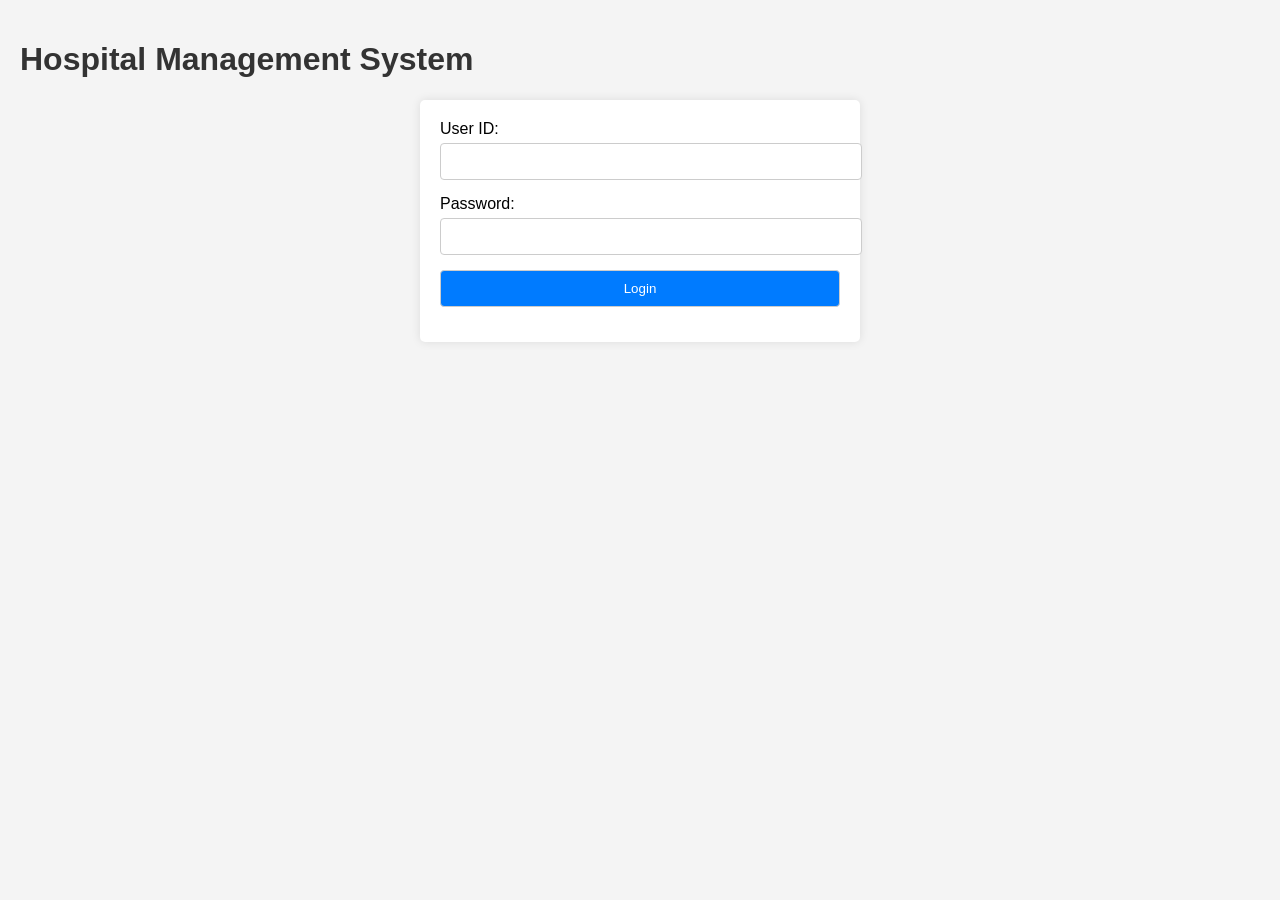
==== index.html @ d5d4395c "Update index.html" ====
<!DOCTYPE html>
<html lang="en">
<head>
    <meta charset="UTF-8">
    <meta name="viewport" content="width=device-width, initial-scale=1.0">
    <title>Hospital Management System</title>
    <link rel="stylesheet" href="styles.css">
</head>
<body>
    <h1>Hospital Management System</h1>
    <form id="loginForm" onsubmit="return login()">
        <label for="userID">User ID:</label>
        <input type="text" id="userID" required>
        <label for="password">Password:</label>
        <input type="password" id="password" required>
        <button type="submit">Login</button>
    </form>
    <script src="./script.js"></script>
</body>
</html>
---- styles.css ----
body {
    font-family: Arial, sans-serif;
    margin: 0;
    padding: 20px;
    background-color: #f4f4f4;
}

h1, h2, h3 {
    color: #333;
}

form {
    max-width: 400px;
    margin: auto;
    padding: 20px;
    background-color: white;
    border-radius: 5px;
    box-shadow: 0 0 10px rgba(0, 0, 0, 0.1);
}

form label {
    display: block;
    margin-bottom: 5px;
}

form input, form button {
    width: 100%;
    padding: 10px;
    margin-bottom: 15px;
    border: 1px solid #ccc;
    border-radius: 4px;
}

form button {
    background-color: #007BFF;
    color: white;
    cursor: pointer;
}

form button:hover {
    background-color: #0056b3;
}

table {
    width: 100%;
    border-collapse: collapse;
    margin-top: 20px;
}

table, th, td {
    border: 1px solid #ddd;
}

th, td {
    padding: 10px;
    text-align: left;
}

th {
    background-color: #f2f2f2;
}
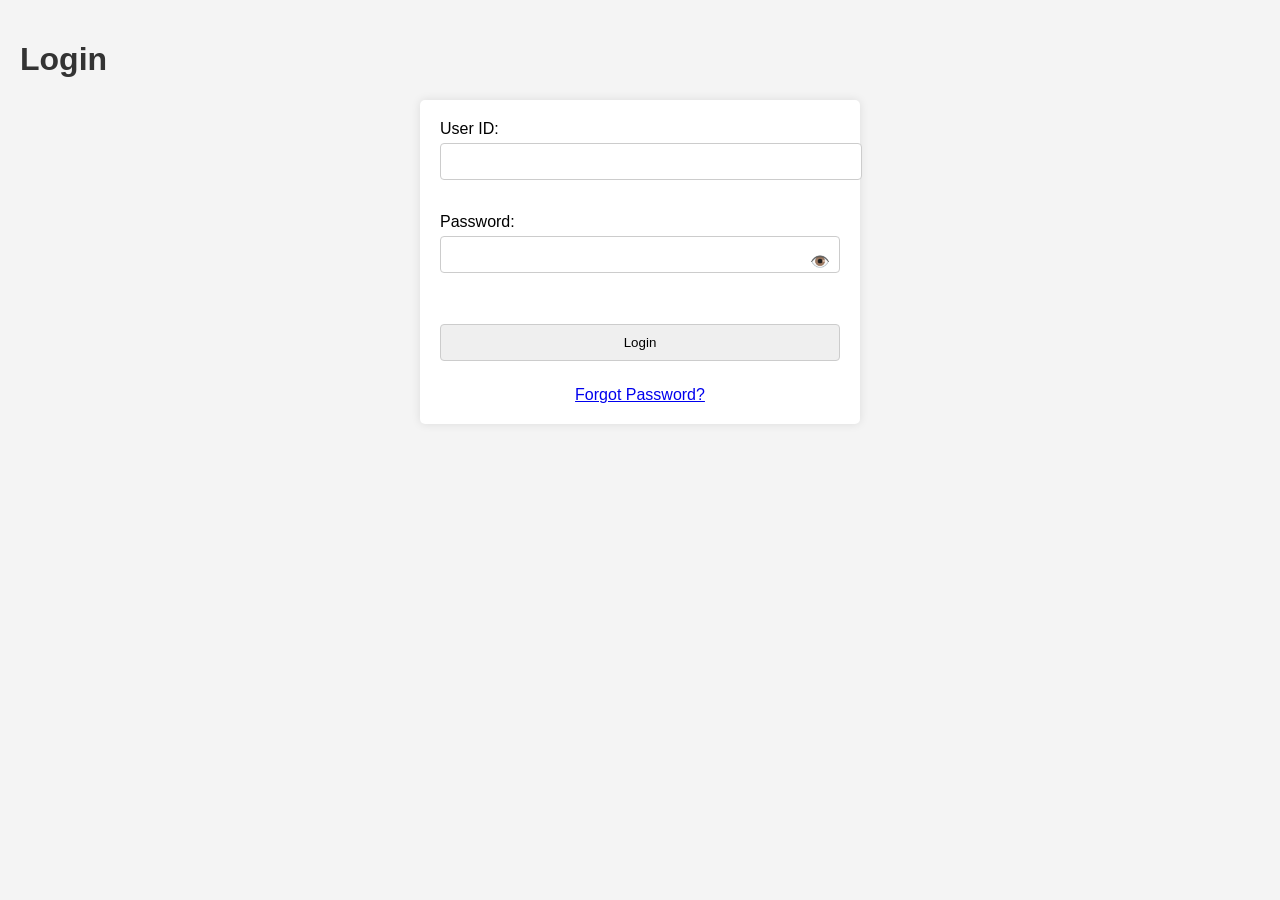
==== commit 325f9011: "Add files via upload" ====
--- a/index.html
+++ b/index.html
@@ -3,18 +3,45 @@
 <head>
     <meta charset="UTF-8">
     <meta name="viewport" content="width=device-width, initial-scale=1.0">
-    <title>Hospital Management System</title>
+    <title>Login</title>
     <link rel="stylesheet" href="styles.css">
+    <style>
+        .password-container {
+            position: relative;
+            display: flex;
+            align-items: center;
+        }
+        .password-container input {
+            padding-right: 30px; /* Space for the icon */
+        }
+        .password-container .toggle-password {
+            position: absolute;
+            right: 10px;
+            cursor: pointer;
+        }
+        .forgot-password-link {
+            display: block;
+            margin-top: 10px;
+            text-align: center;
+        }
+    </style>
 </head>
 <body>
-    <h1>Hospital Management System</h1>
-    <form id="loginForm" onsubmit="return login()">
+    <h1>Login</h1>
+    <form id="loginForm">
         <label for="userID">User ID:</label>
-        <input type="text" id="userID" required>
+        <input type="text" id="userID" name="userID" required><br><br>
+
         <label for="password">Password:</label>
-        <input type="password" id="password" required>
-        <button type="submit">Login</button>
+        <div class="password-container">
+            <input type="password" id="password" name="password" required>
+            <span class="toggle-password" onclick="togglePassword()">👁️</span>
+        </div><br><br>
+
+        <input type="submit" value="Login">
+        <a href="forgot-password.html" class="forgot-password-link">Forgot Password?</a>
     </form>
-    <script src="./script.js"></script>
+
+    <script src="script.js"></script>
 </body>
 </html>
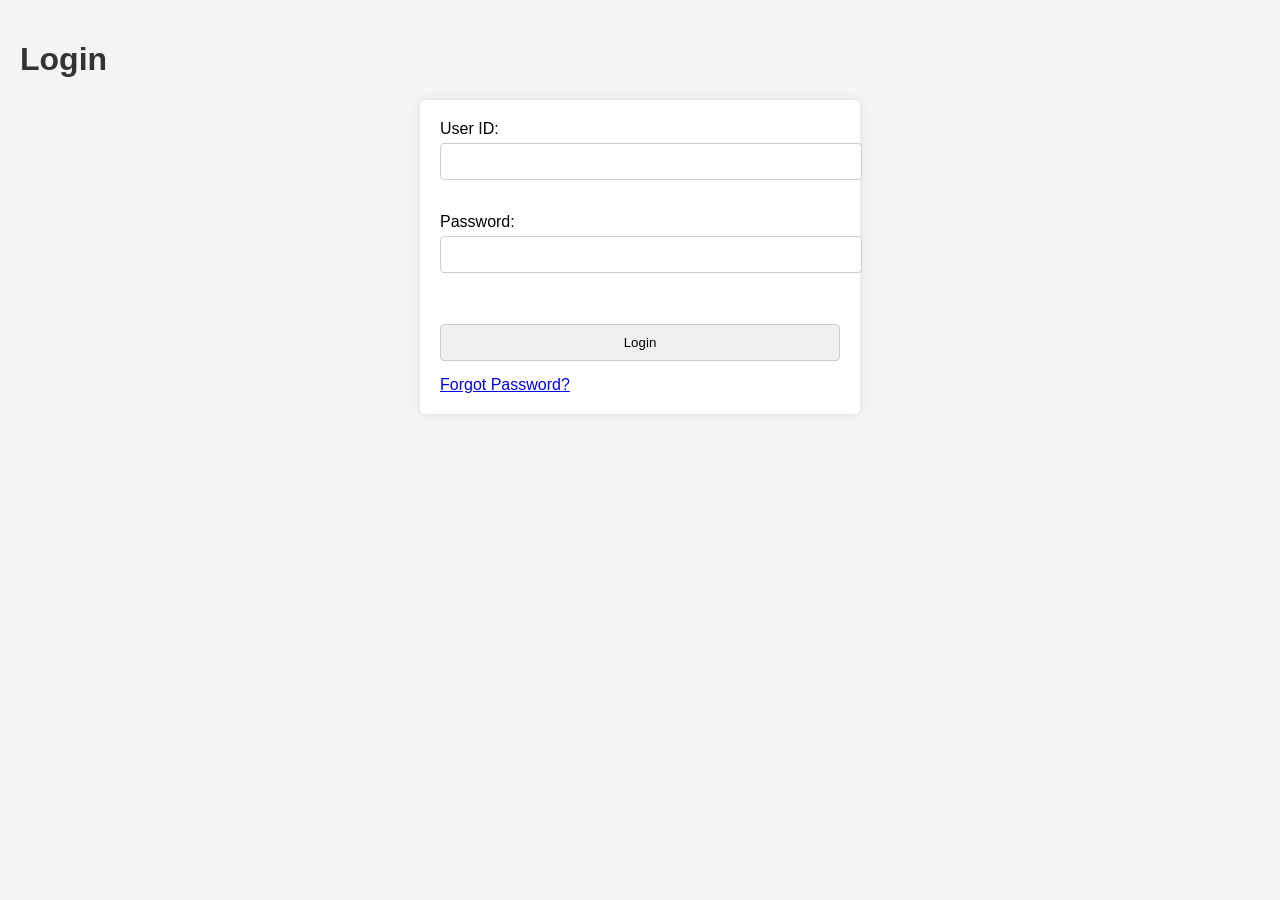
==== commit 5d1b1ffe: "Add files via upload" ====
--- a/index.html
+++ b/index.html
@@ -5,26 +5,7 @@
     <meta name="viewport" content="width=device-width, initial-scale=1.0">
     <title>Login</title>
     <link rel="stylesheet" href="styles.css">
-    <style>
-        .password-container {
-            position: relative;
-            display: flex;
-            align-items: center;
-        }
-        .password-container input {
-            padding-right: 30px; /* Space for the icon */
-        }
-        .password-container .toggle-password {
-            position: absolute;
-            right: 10px;
-            cursor: pointer;
-        }
-        .forgot-password-link {
-            display: block;
-            margin-top: 10px;
-            text-align: center;
-        }
-    </style>
+   
 </head>
 <body>
     <h1>Login</h1>
@@ -35,13 +16,13 @@
         <label for="password">Password:</label>
         <div class="password-container">
             <input type="password" id="password" name="password" required>
-            <span class="toggle-password" onclick="togglePassword()">👁️</span>
+         
         </div><br><br>
 
         <input type="submit" value="Login">
         <a href="forgot-password.html" class="forgot-password-link">Forgot Password?</a>
     </form>
 
-    <script src="script.js"></script>
+   
 </body>
 </html>
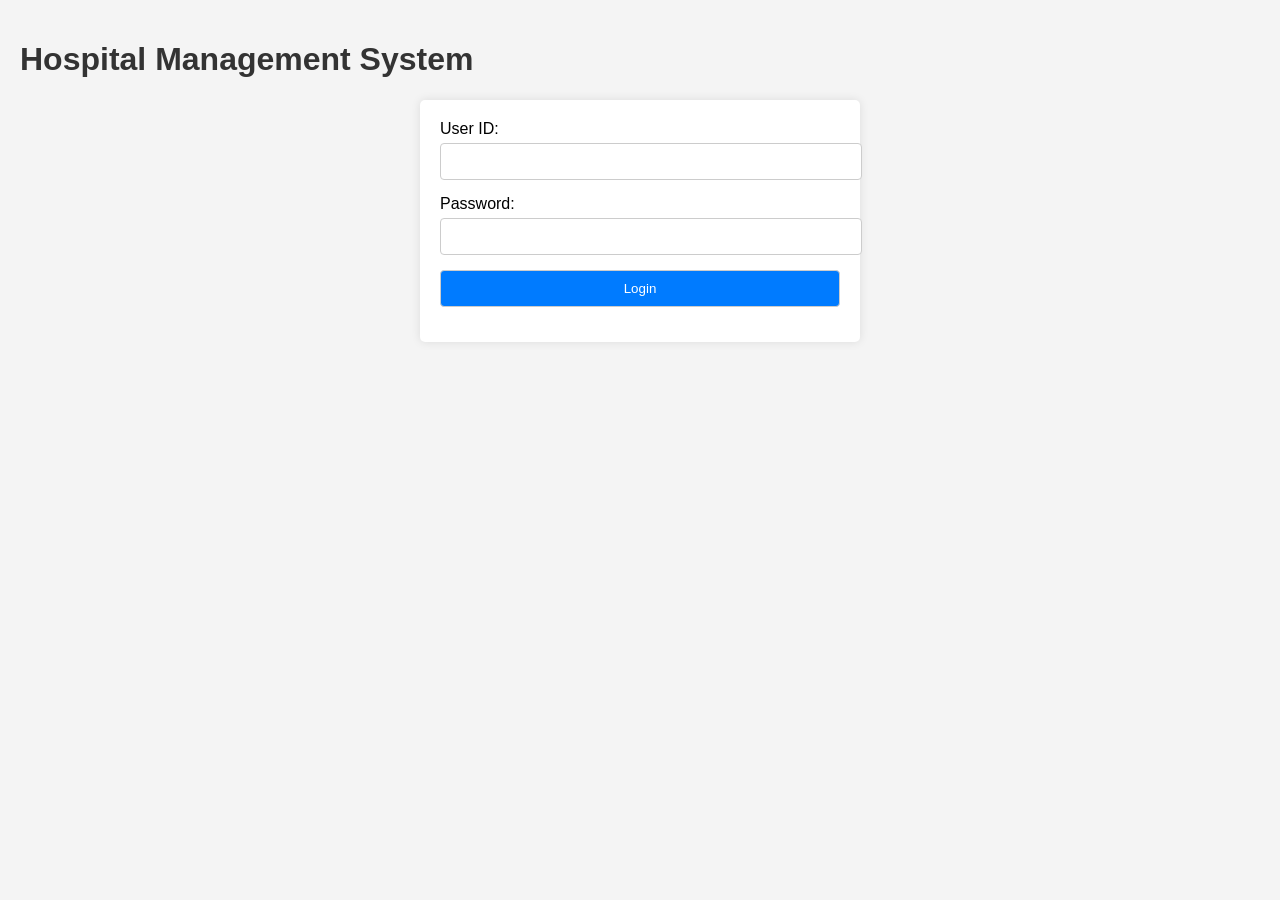
==== commit 2722a753: "Add files via upload" ====
--- a/index.html
+++ b/index.html
@@ -3,26 +3,20 @@
 <head>
     <meta charset="UTF-8">
     <meta name="viewport" content="width=device-width, initial-scale=1.0">
-    <title>Login</title>
+    <title>Login - Hospital Management System</title>
     <link rel="stylesheet" href="styles.css">
-   
 </head>
 <body>
-    <h1>Login</h1>
+    <h1>Hospital Management System</h1>
     <form id="loginForm">
         <label for="userID">User ID:</label>
-        <input type="text" id="userID" name="userID" required><br><br>
-
+        <input type="text" id="userID" name="userID" required>
+        <br>
         <label for="password">Password:</label>
-        <div class="password-container">
-            <input type="password" id="password" name="password" required>
-         
-        </div><br><br>
-
-        <input type="submit" value="Login">
-        <a href="forgot-password.html" class="forgot-password-link">Forgot Password?</a>
+        <input type="password" id="password" name="password" required>
+        <br>
+        <button type="submit">Login</button>
     </form>
-
-   
+    <script src="script.js"></script>
 </body>
 </html>
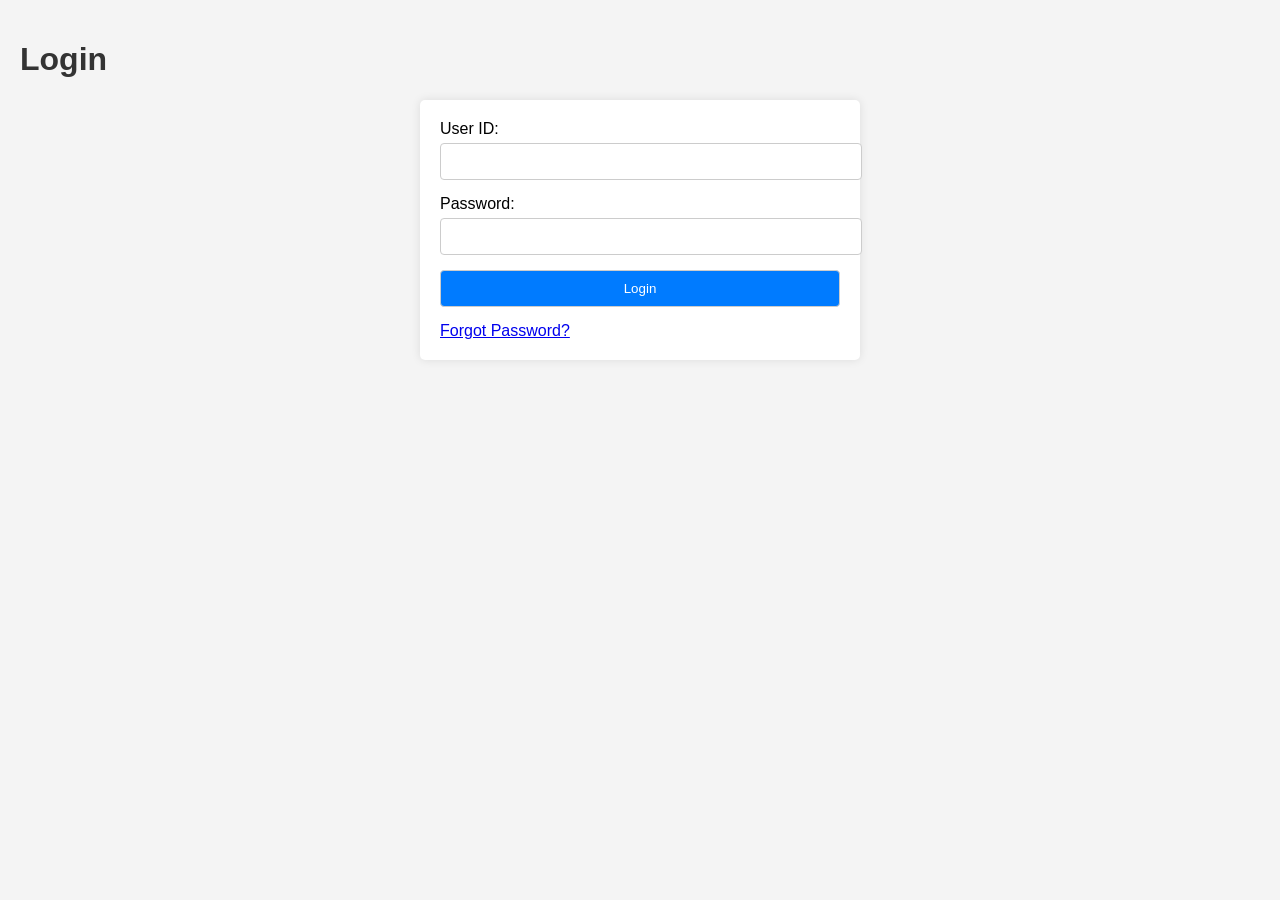
==== commit b89e057e: "Update index.html" ====
--- a/index.html
+++ b/index.html
@@ -3,20 +3,22 @@
 <head>
     <meta charset="UTF-8">
     <meta name="viewport" content="width=device-width, initial-scale=1.0">
-    <title>Login - Hospital Management System</title>
+    <title>Login</title>
     <link rel="stylesheet" href="styles.css">
+   
 </head>
 <body>
-    <h1>Hospital Management System</h1>
+    <h1>Login</h1>
     <form id="loginForm">
         <label for="userID">User ID:</label>
         <input type="text" id="userID" name="userID" required>
-        <br>
+
         <label for="password">Password:</label>
         <input type="password" id="password" name="password" required>
-        <br>
         <button type="submit">Login</button>
+       <a href="forgot-password.html" class="forgot-password-link">Forgot Password?</a>
     </form>
-    <script src="script.js"></script>
+
+   
 </body>
 </html>
